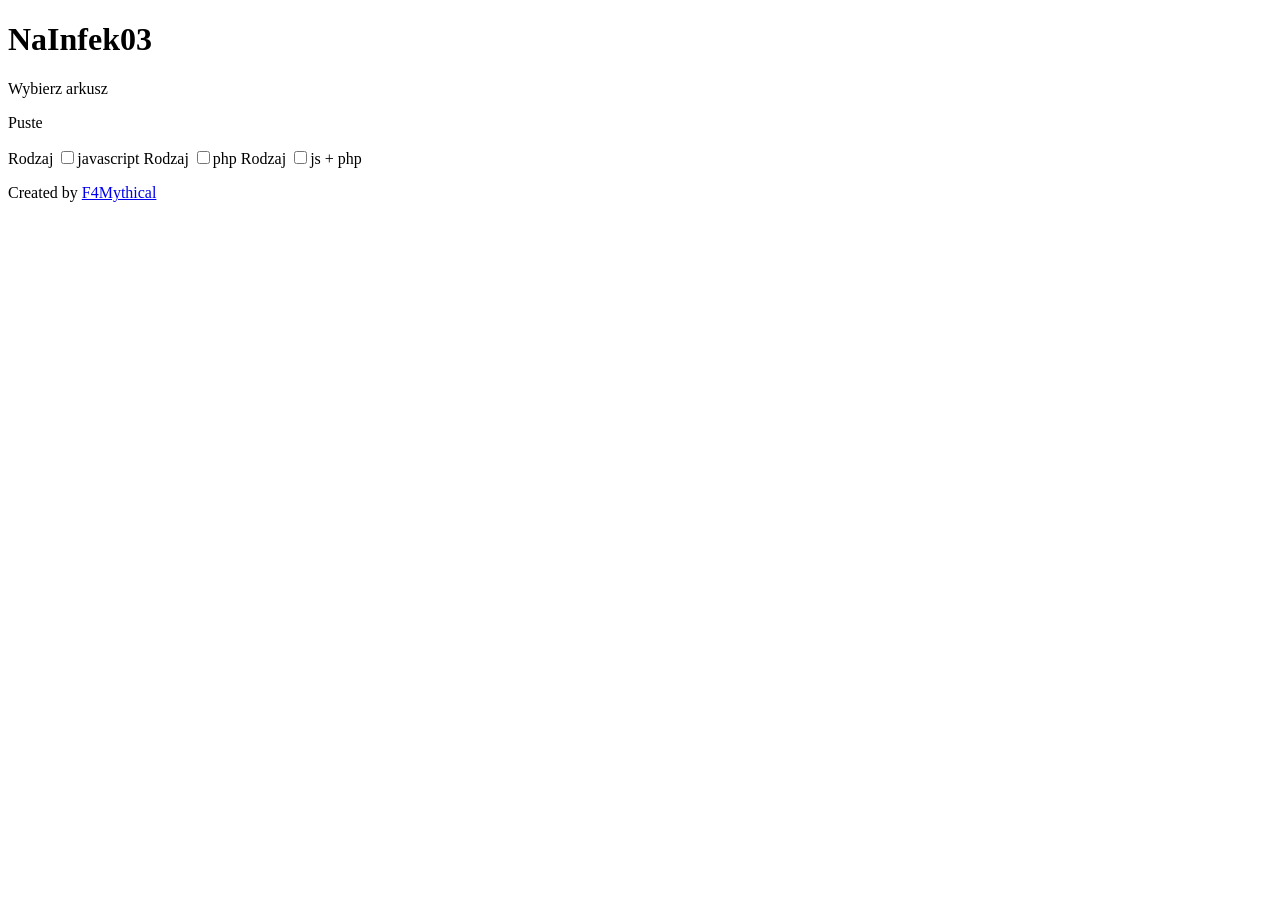
==== index.html @ d935a02f "structure for html" ====
<!DOCTYPE html>
<html lang="pl">
<head>
    <meta charset="UTF-8">
    <meta name="viewport" content="width=device-width, initial-scale=1.0">
    <title>NaInfek03</title>
    <link rel="stylesheet" href="styl.css">
</head>
<body>
    <header>
        <h1> NaInfek03 </h1>
    </header>
    <nav>
        Wybierz arkusz
    </nav>
    <section id="arkusze">
    <p>Puste</p>
    </section>
    <aside>
        Rodzaj <input type="checkbox" name="rodzaj" id="javascript">javascript
        Rodzaj <input type="checkbox" name="rodzaj" id="php">php
        Rodzaj <input type="checkbox" name="rodzaj" id="javascriptphp">js + php
    </aside>
    <footer>
        <p>Created by <a href="https://github.com/f4Mythical">F4Mythical</a></p>
    </footer>
</body>
</html>
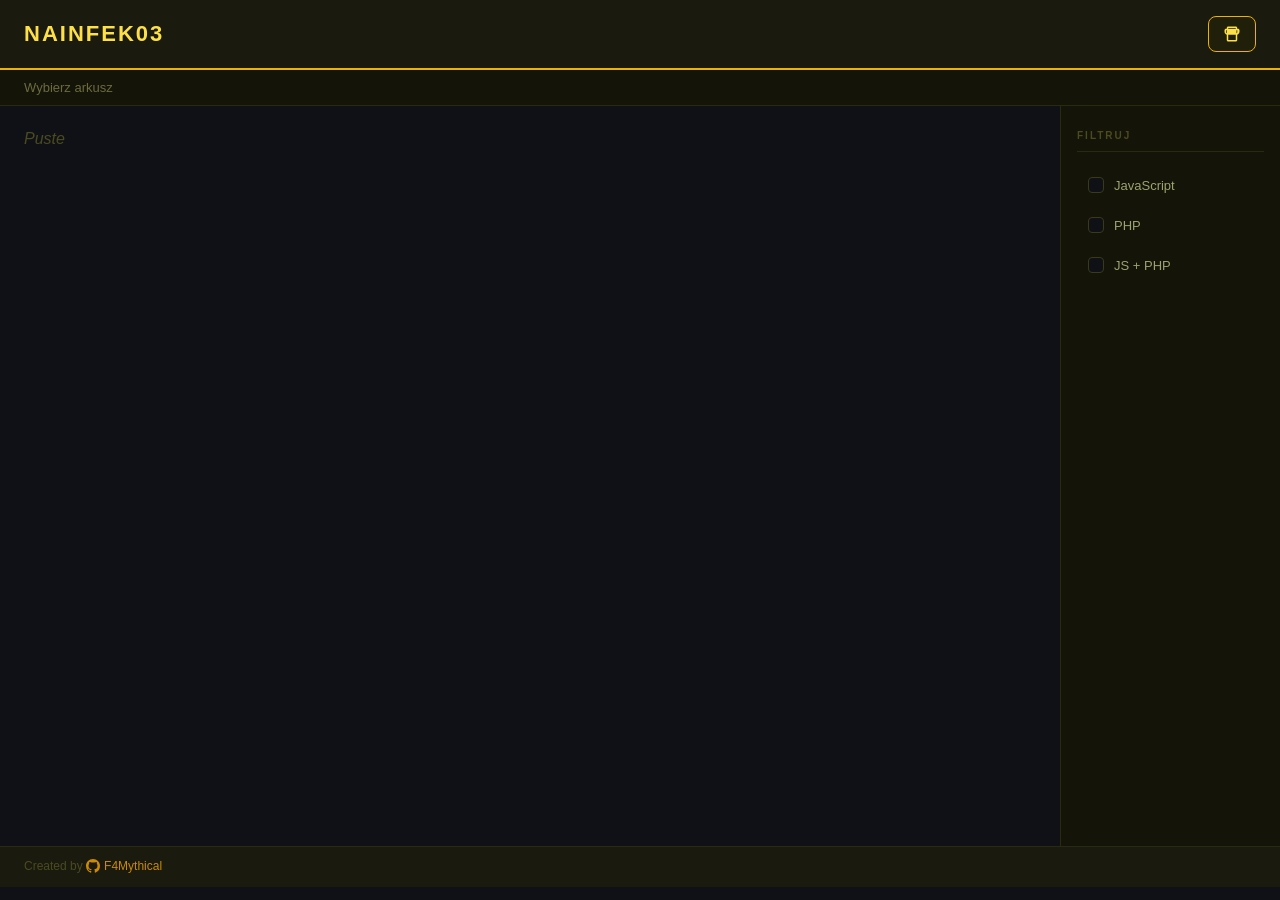
==== commit 874c1b77: "basic look" ====
--- a/index.html
+++ b/index.html
@@ -7,22 +7,50 @@
     <link rel="stylesheet" href="styl.css">
 </head>
 <body>
-    <header>
-        <h1> NaInfek03 </h1>
-    </header>
+<header>
+    <h1>NaInfek03</h1>
+    <a href="#" class="support-btn">
+        <svg xmlns="http://www.w3.org/2000/svg" width="18" height="18" viewBox="0 0 24 24" fill="currentColor">
+            <path d="M7 2C5.9 2 5 2.9 5 4v1H4C2.9 5 2 5.9 2 7v2c0 1.86 1.28 3.41 3 3.86V20c0 1.1.9 2 2 2h10c1.1 0 2-.9 2-2v-7.14C20.72 12.41 22 10.86 22 9V7c0-1.1-.9-2-2-2h-1V4c0-1.1-.9-2-2-2H7zm0 2h10v1H7V4zm-3 3h1v4c-.55-.22-1-.76-1-1.38V7zm14 0h1v2.62c0 .62-.45 1.16-1 1.38V7zm-1 5.72V20H7v-7.28C7.31 12.88 7.65 13 8 13h8c.35 0 .69-.12 1-.28z"/>
+        </svg>
+    
+    </a>
+</header>
     <nav>
         Wybierz arkusz
     </nav>
+    <aside>
+        <div class="aside-title">Filtruj</div>
+        <div class="aside-group">
+            <label class="aside-label">
+                <input type="checkbox" name="rodzaj" id="javascript">
+                <span class="aside-check-box"></span>
+                <span class="aside-text">JavaScript</span>
+            </label>
+            <label class="aside-label">
+                <input type="checkbox" name="rodzaj" id="php">
+                <span class="aside-check-box"></span>
+                <span class="aside-text">PHP</span>
+            </label>
+            <label class="aside-label">
+                <input type="checkbox" name="rodzaj" id="javascriptphp">
+                <span class="aside-check-box"></span>
+                <span class="aside-text">JS + PHP</span>
+            </label>
+        </div>
+    </aside>
     <section id="arkusze">
     <p>Puste</p>
+    <!--
+    Zdjecie zrobionego arkuszu Sprobuj Zrobic Sam <a href="skrypt?id={idskryptu}"
+    pod soba maja byc zdjecia w przypadku overflow scroll
+    -->
     </section>
-    <aside>
-        Rodzaj <input type="checkbox" name="rodzaj" id="javascript">javascript
-        Rodzaj <input type="checkbox" name="rodzaj" id="php">php
-        Rodzaj <input type="checkbox" name="rodzaj" id="javascriptphp">js + php
-    </aside>
-    <footer>
-        <p>Created by <a href="https://github.com/f4Mythical">F4Mythical</a></p>
-    </footer>
+  <footer>
+    <p>Created by   <a href="https://github.com/f4Mythical">
+        <svg xmlns="http://www.w3.org/2000/svg" width="14" height="14" viewBox="0 0 24 24" fill="currentColor" style="vertical-align: middle; margin-right: 4px; margin-bottom: 2px;">
+            <path d="M12 0C5.37 0 0 5.37 0 12c0 5.31 3.435 9.795 8.205 11.385.6.105.825-.255.825-.57 0-.285-.015-1.23-.015-2.235-3.015.555-3.795-.735-4.035-1.41-.135-.345-.72-1.41-1.23-1.695-.42-.225-1.02-.78-.015-.795.945-.015 1.62.87 1.845 1.23 1.08 1.815 2.805 1.305 3.495.99.105-.78.42-1.305.765-1.605-2.67-.3-5.46-1.335-5.46-5.925 0-1.305.465-2.385 1.23-3.225-.12-.3-.54-1.53.12-3.18 0 0 1.005-.315 3.3 1.23.96-.27 1.98-.405 3-.405s2.04.135 3 .405c2.295-1.56 3.3-1.23 3.3-1.23.66 1.65.24 2.88.12 3.18.765.84 1.23 1.905 1.23 3.225 0 4.605-2.805 5.625-5.475 5.925.435.375.81 1.095.81 2.22 0 1.605-.015 2.895-.015 3.3 0 .315.225.69.825.57A12.02 12.02 0 0 0 24 12c0-6.63-5.37-12-12-12z"/>
+        </svg>F4Mythical</a></p>
+</footer>
 </body>
 </html>
--- a/styl.css
+++ b/styl.css
@@ -0,0 +1,186 @@
+* {
+    margin: 0;
+    padding: 0;
+    box-sizing: border-box;
+}
+
+body {
+    font-family: 'Segoe UI', sans-serif;
+    background: #0f1117;
+    color: #e0e0e0;
+    min-height: 100vh;
+}
+
+header {
+    background: #1a1a0f;
+    border-bottom: 2px solid #eab308;
+    padding: 16px 24px;
+    overflow: hidden;
+    display: flex;
+    align-items: center;
+    justify-content: space-between;
+}
+
+.support-btn {
+    display: flex;
+    align-items: center;
+    gap: 8px;
+    padding: 8px 14px;
+    border-radius: 8px;
+    background: #1f1f0a;
+    border: 1.5px solid #eab308;
+    color: #fde047;
+    font-size: 13px;
+    font-weight: 600;
+    text-decoration: none;
+    letter-spacing: 0.5px;
+    transition: background 0.15s, color 0.15s, box-shadow 0.15s;
+}
+
+.support-btn:hover {
+    background: #eab308;
+    color: #0f1117;
+    box-shadow: 0 0 12px #eab30855;
+}
+
+.support-btn svg {
+    flex-shrink: 0;
+    transition: transform 0.2s;
+}
+
+.support-btn:hover svg {
+    transform: rotate(-10deg) scale(1.1);
+}
+
+header h1 {
+    font-size: 22px;
+    font-weight: 700;
+    color: #fde047;
+    letter-spacing: 2px;
+    text-transform: uppercase;
+}
+
+nav {
+    background: #141408;
+    padding: 10px 24px;
+    font-size: 13px;
+    color: #6b6b40;
+    border-bottom: 1px solid #2a2a10;
+    overflow: hidden;
+}
+
+aside {
+    float: right;
+    width: 220px;
+    background: #141408;
+    border-left: 1px solid #2a2a10;
+    padding: 24px 16px;
+    min-height: calc(100vh - 160px);
+}
+
+.aside-title {
+    font-size: 10px;
+    font-weight: 700;
+    letter-spacing: 2px;
+    text-transform: uppercase;
+    color: #4b4b20;
+    margin-bottom: 16px;
+    padding-bottom: 10px;
+    border-bottom: 1px solid #2a2a10;
+}
+
+.aside-group {
+    display: flex;
+    flex-direction: column;
+    gap: 6px;
+}
+
+.aside-label {
+    display: flex;
+    align-items: center;
+    gap: 10px;
+    padding: 8px 10px;
+    border-radius: 6px;
+    cursor: pointer;
+    transition: background 0.15s;
+    border: 1px solid transparent;
+}
+
+.aside-label:hover {
+    background: #1a1a0f;
+    border-color: #2a2a10;
+}
+
+.aside-label input[type="checkbox"] {
+    display: none;
+}
+
+.aside-check-box {
+    width: 16px;
+    height: 16px;
+    border: 1.5px solid #3a3a18;
+    border-radius: 4px;
+    background: #0f1117;
+    flex-shrink: 0;
+    transition: all 0.15s;
+    position: relative;
+}
+
+.aside-label input:checked ~ .aside-check-box {
+    background: #eab308;
+    border-color: #eab308;
+}
+
+.aside-label input:checked ~ .aside-check-box::after {
+    content: '';
+    position: absolute;
+    left: 4px;
+    top: 1px;
+    width: 5px;
+    height: 9px;
+    border: 2px solid #0f1117;
+    border-top: none;
+    border-left: none;
+    transform: rotate(45deg);
+}
+
+.aside-label input:checked ~ .aside-text {
+    color: #fde047;
+}
+
+.aside-text {
+    font-size: 13px;
+    color: #9ca370;
+    transition: color 0.15s;
+}
+
+#arkusze {
+    overflow: hidden;
+    padding: 24px;
+    float: left;
+}
+
+#arkusze p {
+    color: #4b4b20;
+    font-style: italic;
+}
+
+footer {
+    clear: both;
+    background: #1a1a0f;
+    border-top: 1px solid #2a2a10;
+    padding: 12px 24px;
+    font-size: 12px;
+    color: #4b4b20;
+}
+
+footer a {
+    color: #ca8a04;
+    text-decoration: none;
+    clear: both;
+}
+
+footer a:hover {
+    color: #fde047;
+    text-decoration: underline;
+}
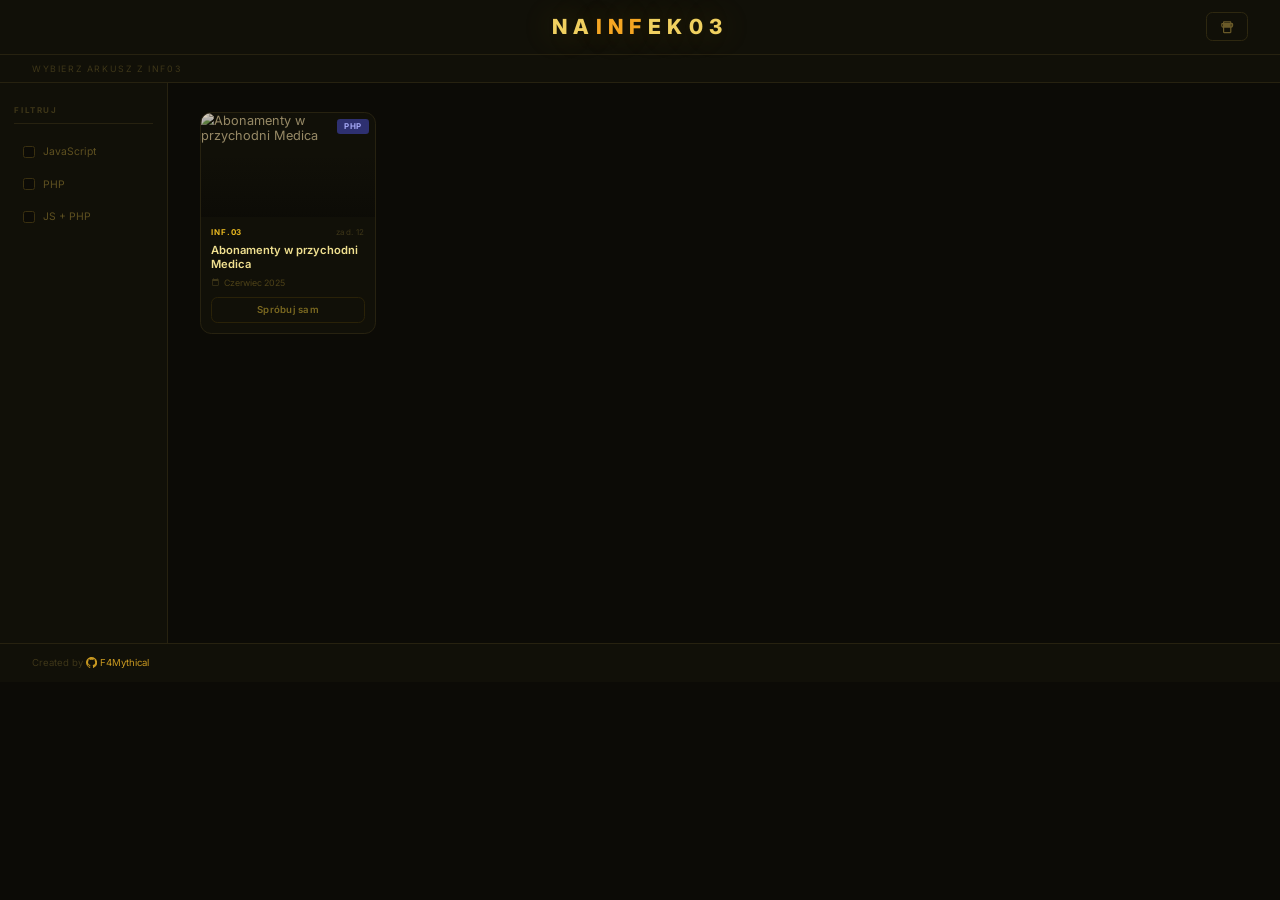
==== commit 5f20c26a: "change style for better one" ====
--- a/index.html
+++ b/index.html
@@ -4,53 +4,55 @@
     <meta charset="UTF-8">
     <meta name="viewport" content="width=device-width, initial-scale=1.0">
     <title>NaInfek03</title>
+    <link rel="preconnect" href="https://fonts.googleapis.com">
+    <link href="https://fonts.googleapis.com/css2?family=Inter:wght@400;600;700;800&display=swap" rel="stylesheet">
     <link rel="stylesheet" href="styl.css">
 </head>
 <body>
-<header>
-    <h1>NaInfek03</h1>
-    <a href="#" class="support-btn">
-        <svg xmlns="http://www.w3.org/2000/svg" width="18" height="18" viewBox="0 0 24 24" fill="currentColor">
-            <path d="M7 2C5.9 2 5 2.9 5 4v1H4C2.9 5 2 5.9 2 7v2c0 1.86 1.28 3.41 3 3.86V20c0 1.1.9 2 2 2h10c1.1 0 2-.9 2-2v-7.14C20.72 12.41 22 10.86 22 9V7c0-1.1-.9-2-2-2h-1V4c0-1.1-.9-2-2-2H7zm0 2h10v1H7V4zm-3 3h1v4c-.55-.22-1-.76-1-1.38V7zm14 0h1v2.62c0 .62-.45 1.16-1 1.38V7zm-1 5.72V20H7v-7.28C7.31 12.88 7.65 13 8 13h8c.35 0 .69-.12 1-.28z"/>
-        </svg>
-    
-    </a>
-</header>
-    <nav>
-        Wybierz arkusz
-    </nav>
-    <aside>
-        <div class="aside-title">Filtruj</div>
-        <div class="aside-group">
-            <label class="aside-label">
-                <input type="checkbox" name="rodzaj" id="javascript">
-                <span class="aside-check-box"></span>
-                <span class="aside-text">JavaScript</span>
-            </label>
-            <label class="aside-label">
-                <input type="checkbox" name="rodzaj" id="php">
-                <span class="aside-check-box"></span>
-                <span class="aside-text">PHP</span>
-            </label>
-            <label class="aside-label">
-                <input type="checkbox" name="rodzaj" id="javascriptphp">
-                <span class="aside-check-box"></span>
-                <span class="aside-text">JS + PHP</span>
-            </label>
-        </div>
-    </aside>
-    <section id="arkusze">
-    <p>Puste</p>
-    <!--
-    Zdjecie zrobionego arkuszu Sprobuj Zrobic Sam <a href="skrypt?id={idskryptu}"
-    pod soba maja byc zdjecia w przypadku overflow scroll
-    -->
-    </section>
-  <footer>
-    <p>Created by   <a href="https://github.com/f4Mythical">
-        <svg xmlns="http://www.w3.org/2000/svg" width="14" height="14" viewBox="0 0 24 24" fill="currentColor" style="vertical-align: middle; margin-right: 4px; margin-bottom: 2px;">
-            <path d="M12 0C5.37 0 0 5.37 0 12c0 5.31 3.435 9.795 8.205 11.385.6.105.825-.255.825-.57 0-.285-.015-1.23-.015-2.235-3.015.555-3.795-.735-4.035-1.41-.135-.345-.72-1.41-1.23-1.695-.42-.225-1.02-.78-.015-.795.945-.015 1.62.87 1.845 1.23 1.08 1.815 2.805 1.305 3.495.99.105-.78.42-1.305.765-1.605-2.67-.3-5.46-1.335-5.46-5.925 0-1.305.465-2.385 1.23-3.225-.12-.3-.54-1.53.12-3.18 0 0 1.005-.315 3.3 1.23.96-.27 1.98-.405 3-.405s2.04.135 3 .405c2.295-1.56 3.3-1.23 3.3-1.23.66 1.65.24 2.88.12 3.18.765.84 1.23 1.905 1.23 3.225 0 4.605-2.805 5.625-5.475 5.925.435.375.81 1.095.81 2.22 0 1.605-.015 2.895-.015 3.3 0 .315.225.69.825.57A12.02 12.02 0 0 0 24 12c0-6.63-5.37-12-12-12z"/>
-        </svg>F4Mythical</a></p>
-</footer>
+    <header>
+        <h1>Na<span>INF</span>ek03</h1>
+        <a href="#" class="support-btn">
+            <svg xmlns="http://www.w3.org/2000/svg" width="18" height="18" viewBox="0 0 24 24" fill="currentColor">
+                <path d="M7 2C5.9 2 5 2.9 5 4v1H4C2.9 5 2 5.9 2 7v2c0 1.86 1.28 3.41 3 3.86V20c0 1.1.9 2 2 2h10c1.1 0 2-.9 2-2v-7.14C20.72 12.41 22 10.86 22 9V7c0-1.1-.9-2-2-2h-1V4c0-1.1-.9-2-2-2H7zm0 2h10v1H7V4zm-3 3h1v4c-.55-.22-1-.76-1-1.38V7zm14 0h1v2.62c0 .62-.45 1.16-1 1.38V7zm-1 5.72V20H7v-7.28C7.31 12.88 7.65 13 8 13h8c.35 0 .69-.12 1-.28z"/>
+            </svg>
+        </a>
+    </header>
+    <nav>Wybierz arkusz z INF03</nav>
+    <div class="main-layout">
+        <aside>
+            <div class="aside-title">Filtruj</div>
+            <div class="aside-group">
+                <label class="aside-label">
+                    <input type="checkbox" name="rodzaj" id="javascript" value="javascript">
+                    <span class="aside-check-box"></span>
+                    <span class="aside-text">JavaScript</span>
+                </label>
+                <label class="aside-label">
+                    <input type="checkbox" name="rodzaj" id="php" value="php">
+                    <span class="aside-check-box"></span>
+                    <span class="aside-text">PHP</span>
+                </label>
+                <label class="aside-label">
+                    <input type="checkbox" name="rodzaj" id="javascriptphp" value="javascriptphp">
+                    <span class="aside-check-box"></span>
+                    <span class="aside-text">JS + PHP</span>
+                </label>
+            </div>
+        </aside>
+        <section id="arkusze">
+            <!-- Karty generowane przez skrypt.js -->
+        </section>
+    </div>
+    <footer>
+        <p>Created by <a href="https://github.com/f4Mythical">
+            <svg xmlns="http://www.w3.org/2000/svg" width="14" height="14" viewBox="0 0 24 24" fill="currentColor" style="vertical-align: middle; margin-right: 4px; margin-bottom: 2px;">
+                <path d="M12 0C5.37 0 0 5.37 0 12c0 5.31 3.435 9.795 8.205 11.385.6.105.825-.255.825-.57 0-.285-.015-1.23-.015-2.235-3.015.555-3.795-.735-4.035-1.41-.135-.345-.72-1.41-1.23-1.695-.42-.225-1.02-.78-.015-.795.945-.015 1.62.87 1.845 1.23 1.08 1.815 2.805 1.305 3.495.99.105-.78.42-1.305.765-1.605-2.67-.3-5.46-1.335-5.46-5.925 0-1.305.465-2.385 1.23-3.225-.12-.3-.54-1.53.12-3.18 0 0 1.005-.315 3.3 1.23.96-.27 1.98-.405 3-.405s2.04.135 3 .405c2.295-1.56 3.3-1.23 3.3-1.23.66 1.65.24 2.88.12 3.18.765.84 1.23 1.905 1.23 3.225 0 4.605-2.805 5.625-5.475 5.925.435.375.81 1.095.81 2.22 0 1.605-.015 2.895-.015 3.3 0 .315.225.69.825.57A12.02 12.02 0 0 0 24 12c0-6.63-5.37-12-12-12z"/>
+            </svg>F4Mythical</a></p>
+    </footer>
+    <div class="podglad" id="podglad">
+        <img src="" alt="">
+    </div>
+    <script src="arkusze.js"></script>
+    <script src="skrypt.js"></script>
 </body>
 </html>
--- a/styl.css
+++ b/styl.css
@@ -5,77 +5,95 @@
 }
 
 body {
-    font-family: 'Segoe UI', sans-serif;
-    background: #0f1117;
-    color: #e0e0e0;
+    font-family: 'Inter', 'Segoe UI', sans-serif;
+    background: #0c0b06;
+    color: #b8aa78;
     min-height: 100vh;
+    zoom: 0.8;
 }
 
 header {
-    background: #1a1a0f;
-    border-bottom: 2px solid #eab308;
-    padding: 16px 24px;
-    overflow: hidden;
-    display: flex;
-    align-items: center;
-    justify-content: space-between;
+    background: #111008;
+    border-bottom: 1px solid #272210;
+    padding: 18px 40px;
+    display: flex;
+    align-items: center;
+    justify-content: center;
+    position: relative;
+}
+
+header h1 {
+    font-size: 26px;
+    font-weight: 800;
+    color: #f0d060;
+    letter-spacing: 8px;
+    text-transform: uppercase;
+    text-shadow: 0 0 40px rgba(240, 200, 60, 0.25);
+}
+
+header h1 span {
+    color: #f5a623;
 }
 
 .support-btn {
-    display: flex;
-    align-items: center;
-    gap: 8px;
-    padding: 8px 14px;
+    position: absolute;
+    right: 40px;
+    display: flex;
+    align-items: center;
+    gap: 7px;
+    padding: 8px 16px;
     border-radius: 8px;
-    background: #1f1f0a;
-    border: 1.5px solid #eab308;
-    color: #fde047;
-    font-size: 13px;
+    background: transparent;
+    border: 1px solid #2e2810;
+    color: #6a5a28;
+    font-size: 12px;
     font-weight: 600;
     text-decoration: none;
     letter-spacing: 0.5px;
-    transition: background 0.15s, color 0.15s, box-shadow 0.15s;
+    transition: border-color 0.2s, color 0.2s, background 0.2s;
 }
 
 .support-btn:hover {
-    background: #eab308;
-    color: #0f1117;
-    box-shadow: 0 0 12px #eab30855;
+    border-color: #f0d060;
+    color: #f0d060;
+    background: #1a1608;
 }
 
 .support-btn svg {
-    flex-shrink: 0;
-    transition: transform 0.2s;
+    transition: transform 0.1s ease;
 }
 
 .support-btn:hover svg {
-    transform: rotate(-10deg) scale(1.1);
-}
-
-header h1 {
-    font-size: 22px;
-    font-weight: 700;
-    color: #fde047;
+    animation: coffeeShake 0.5s ease;
+}
+
+@keyframes coffeeShake {
+    0%   { transform: rotate(0deg); }
+    20%  { transform: rotate(-18deg); }
+    45%  { transform: rotate(12deg); }
+    65%  { transform: rotate(-10deg); }
+    80%  { transform: rotate(6deg); }
+    100% { transform: rotate(0deg); }
+}
+
+nav {
+    background: #111008;
+    padding: 10px 40px;
+    font-size: 11px;
+    color: #3e3618;
+    border-bottom: 1px solid #272210;
     letter-spacing: 2px;
     text-transform: uppercase;
 }
 
-nav {
-    background: #141408;
-    padding: 10px 24px;
-    font-size: 13px;
-    color: #6b6b40;
-    border-bottom: 1px solid #2a2a10;
-    overflow: hidden;
-}
-
 aside {
-    float: right;
-    width: 220px;
-    background: #141408;
-    border-left: 1px solid #2a2a10;
-    padding: 24px 16px;
-    min-height: calc(100vh - 160px);
+    float: left;
+    width: 210px;
+    background: #111008;
+    border-right: 1px solid #272210;
+    padding: 28px 18px;
+    height: 700px;
+    overflow-y: auto;
 }
 
 .aside-title {
@@ -83,32 +101,32 @@
     font-weight: 700;
     letter-spacing: 2px;
     text-transform: uppercase;
-    color: #4b4b20;
+    color: #3e3618;
     margin-bottom: 16px;
     padding-bottom: 10px;
-    border-bottom: 1px solid #2a2a10;
+    border-bottom: 1px solid #272210;
 }
 
 .aside-group {
     display: flex;
     flex-direction: column;
-    gap: 6px;
+    gap: 4px;
 }
 
 .aside-label {
     display: flex;
     align-items: center;
     gap: 10px;
-    padding: 8px 10px;
-    border-radius: 6px;
+    padding: 9px 10px;
+    border-radius: 7px;
     cursor: pointer;
     transition: background 0.15s;
     border: 1px solid transparent;
 }
 
 .aside-label:hover {
-    background: #1a1a0f;
-    border-color: #2a2a10;
+    background: #191408;
+    border-color: #2e2810;
 }
 
 .aside-label input[type="checkbox"] {
@@ -116,19 +134,19 @@
 }
 
 .aside-check-box {
-    width: 16px;
-    height: 16px;
-    border: 1.5px solid #3a3a18;
-    border-radius: 4px;
-    background: #0f1117;
+    width: 15px;
+    height: 15px;
+    border: 1px solid #3a3010;
+    border-radius: 3px;
+    background: #0c0b06;
     flex-shrink: 0;
     transition: all 0.15s;
     position: relative;
 }
 
 .aside-label input:checked ~ .aside-check-box {
-    background: #eab308;
-    border-color: #eab308;
+    background: #e8b820;
+    border-color: #e8b820;
 }
 
 .aside-label input:checked ~ .aside-check-box::after {
@@ -136,51 +154,211 @@
     position: absolute;
     left: 4px;
     top: 1px;
-    width: 5px;
-    height: 9px;
-    border: 2px solid #0f1117;
+    width: 4px;
+    height: 8px;
+    border: 1.5px solid #0c0b06;
     border-top: none;
     border-left: none;
     transform: rotate(45deg);
 }
 
 .aside-label input:checked ~ .aside-text {
-    color: #fde047;
+    color: #f0d060;
 }
 
 .aside-text {
     font-size: 13px;
-    color: #9ca370;
+    color: #5e5020;
     transition: color 0.15s;
 }
 
 #arkusze {
-    overflow: hidden;
-    padding: 24px;
-    float: left;
+    margin-left: 210px;
+    padding: 36px 40px;
+    height: 700px;
+    overflow-y: auto;
 }
 
 #arkusze p {
-    color: #4b4b20;
+    color: #3e3618;
     font-style: italic;
+    font-size: 13px;
 }
 
 footer {
     clear: both;
-    background: #1a1a0f;
-    border-top: 1px solid #2a2a10;
-    padding: 12px 24px;
+    background: #111008;
+    border-top: 1px solid #272210;
+    padding: 16px 40px;
     font-size: 12px;
-    color: #4b4b20;
+    color: #3e3618;
 }
 
 footer a {
-    color: #ca8a04;
+    color: #c89820;
     text-decoration: none;
-    clear: both;
+    transition: color 0.15s;
 }
 
 footer a:hover {
-    color: #fde047;
-    text-decoration: underline;
+    color: #f0d060;
+}
+
+.karta {
+    background: #111008;
+    border: 1px solid #272210;
+    border-radius: 14px;
+    overflow: hidden;
+    width: 220px;
+    display: inline-flex;
+    flex-direction: column;
+    vertical-align: top;
+    margin: 0 14px 14px 0;
+    transition: border-color 0.2s, transform 0.2s, box-shadow 0.2s;
+}
+
+.karta:hover {
+    border-color: #e8b820;
+    transform: translateY(-5px);
+    box-shadow: 0 10px 30px rgba(232, 184, 32, 0.12);
+}
+
+.karta-img-wrap {
+    position: relative;
+}
+
+.karta-img {
+    width: 100%;
+    height: 130px;
+    object-fit: cover;
+    display: block;
+    filter: brightness(0.75) sepia(0.4);
+    cursor: zoom-in;
+    transition: filter 0.2s;
+}
+
+.karta:hover .karta-img {
+    filter: brightness(0.95) sepia(0.1);
+}
+
+.karta-overlay {
+    position: absolute;
+    top: 0; left: 0; right: 0; bottom: 0;
+    background: linear-gradient(to bottom, transparent 40%, rgba(12,11,6,0.9) 100%);
+    display: flex;
+    align-items: flex-start;
+    justify-content: flex-end;
+    padding: 8px;
+}
+
+.karta-jezyk {
+    font-size: 10px;
+    font-weight: 700;
+    letter-spacing: 1px;
+    padding: 3px 8px;
+    border-radius: 4px;
+}
+
+.karta-jezyk.html          { background: #7c3b28; color: #ffb89a; }
+.karta-jezyk.javascript    { background: #5a4a00; color: #ffe066; }
+.karta-jezyk.php           { background: #2e3070; color: #a5a8f5; }
+.karta-jezyk.javascriptphp { background: #3a2e00; color: #f5d060; }
+
+.karta-body {
+    padding: 13px;
+    display: flex;
+    flex-direction: column;
+    gap: 7px;
+    flex: 1;
+}
+
+.karta-meta {
+    display: flex;
+    align-items: center;
+    justify-content: space-between;
+}
+
+.karta-rodzaj {
+    font-size: 10px;
+    font-weight: 700;
+    letter-spacing: 1px;
+    color: #e8b820;
+    text-transform: uppercase;
+}
+
+.karta-zad {
+    font-size: 10px;
+    color: #3e3618;
+    letter-spacing: 0.5px;
+}
+
+.karta-nazwa {
+    font-size: 14px;
+    font-weight: 600;
+    color: #f0e090;
+    line-height: 1.3;
+}
+
+.karta-data {
+    display: flex;
+    align-items: center;
+    gap: 5px;
+    font-size: 11px;
+    color: #4e4218;
+    margin-top: auto;
+}
+
+.karta-data svg {
+    flex-shrink: 0;
+    color: #3e3618;
+}
+
+.btn-sprobuj {
+    display: block;
+    text-align: center;
+    padding: 8px 0;
+    margin-top: 4px;
+    background: transparent;
+    border: 1px solid #2a2208;
+    border-radius: 8px;
+    color: #7a6820;
+    font-size: 12px;
+    font-weight: 600;
+    text-decoration: none;
+    letter-spacing: 0.3px;
+    transition: border-color 0.15s, color 0.15s, background 0.15s;
+}
+
+.btn-sprobuj:hover {
+    background: #1a1508;
+    border-color: #e8b820;
+    color: #f0d060;
+}
+
+.pusty {
+    color: #3e3618;
+    font-style: italic;
+}
+
+.podglad {
+    display: none;
+    position: fixed;
+    top: 0; left: 0;
+    width: 100%; height: 100%;
+    background: rgba(8, 7, 3, 0.95);
+    z-index: 1000;
+    align-items: center;
+    justify-content: center;
+    cursor: zoom-out;
+}
+
+.podglad.aktywny {
+    display: flex;
+}
+
+.podglad img {
+    max-width: 90%;
+    max-height: 90%;
+    border-radius: 10px;
+    border: 1px solid #2e2810;
 }
